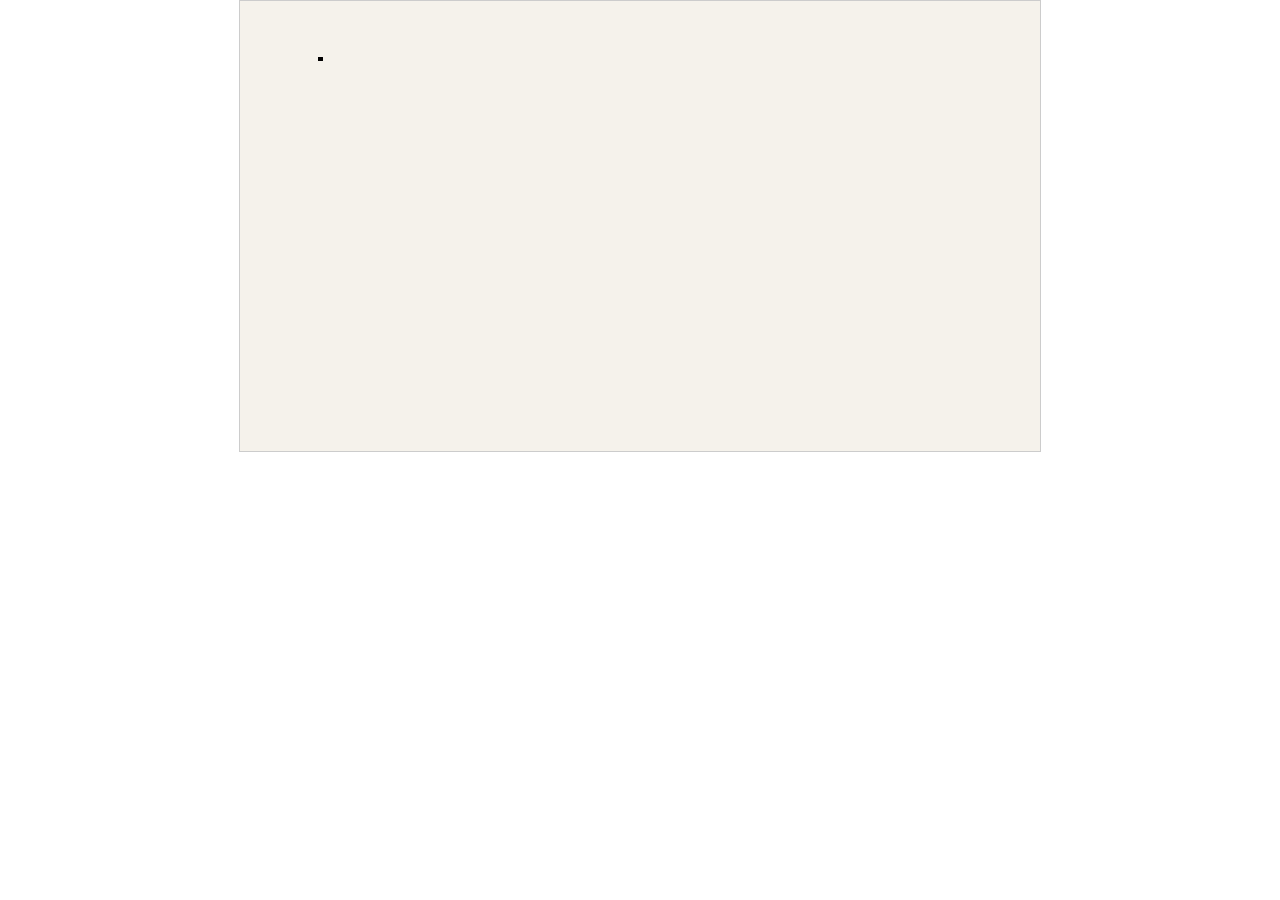
==== Chapter 6/Working with dates/index.html @ 99fda8c2 "startint to draw" ====
<!DOCTYPE html>
<html lang="en">

<head>
	<meta charset="UTF-8">
	<title>Learning D3</title>
	<link rel="stylesheet" href="main.css">
	<script type="text/javascript" src="d3.min.js"></script>
</head>

<body>
	<!--Place all DOM elements here -->
	<script>
		var data = [
			{ key: "Jelly", value: 60, date: "2014/01/01" },
			{ key: "Jelly", value: 58, date: "2014/01/02" },
			{ key: "Jelly", value: 59, date: "2014/01/03" },
			{ key: "Jelly", value: 56, date: "2014/01/04" },
			{ key: "Jelly", value: 57, date: "2014/01/05" },
			{ key: "Jelly", value: 55, date: "2014/01/06" },
			{ key: "Jelly", value: 56, date: "2014/01/07" },
			{ key: "Jelly", value: 52, date: "2014/01/08" },
			{ key: "Jelly", value: 54, date: "2014/01/09" },
			{ key: "Jelly", value: 57, date: "2014/01/10" },
			{ key: "Jelly", value: 56, date: "2014/01/11" },
			{ key: "Jelly", value: 59, date: "2014/01/12" },
			{ key: "Jelly", value: 56, date: "2014/01/13" },
			{ key: "Jelly", value: 52, date: "2014/01/14" },
			{ key: "Jelly", value: 48, date: "2014/01/15" },
			{ key: "Jelly", value: 47, date: "2014/01/16" },
			{ key: "Jelly", value: 48, date: "2014/01/17" },
			{ key: "Jelly", value: 45, date: "2014/01/18" },
			{ key: "Jelly", value: 43, date: "2014/01/19" },
			{ key: "Jelly", value: 41, date: "2014/01/20" },
			{ key: "Jelly", value: 37, date: "2014/01/21" },
			{ key: "Jelly", value: 36, date: "2014/01/22" },
			{ key: "Jelly", value: 39, date: "2014/01/23" },
			{ key: "Jelly", value: 41, date: "2014/01/24" },
			{ key: "Jelly", value: 42, date: "2014/01/25" },
			{ key: "Jelly", value: 40, date: "2014/01/26" },
			{ key: "Jelly", value: 43, date: "2014/01/27" },
			{ key: "Jelly", value: 41, date: "2014/01/28" },
			{ key: "Jelly", value: 39, date: "2014/01/29" },
			{ key: "Jelly", value: 40, date: "2014/01/30" },
			{ key: "Jelly", value: 39, date: "2014/01/31" }
		];
		var w = 800;
		var h = 450;
		var margin = {
			top: 58,
			bottom: 100,
			left: 80,
			right: 40
		};
		var width = w - margin.left - margin.right;
		var height = h - margin.top - margin.bottom;

		var svg = d3.select("body").append("svg")
			.attr("id", "chart")
			.attr("width", w)
			.attr("height", h);
		var chart = svg.append("g")
			.classed("display", true)
			.attr("transform", "translate(" + margin.left + "," + margin.top + ")");
		var dateParser = d3.time.format("%Y/%m/%d").parse;
		// console.log("2014/01/31");
		// console.log(dateParser("2014/01/31"));
		var x = d3.time.scale()
			.domain(d3.extent(data, function (d) {
				var date = dateParser(d.date)
				return date
			}))

		var y = d3.scale.linear()
			.domain([0, d3.max(data, function (d) {
				return d.value;
			})])
			.range([height, 0])

		function plot(params) {
			//enter()
			this.selectAll('.point')
				.data(params.data)
				.enter()
				.append('circle')
				.classed('point', true)
				.attr('r', 2)
			//update()
			this.selectAll('.point')
				.attr('cx', function (d) {
					var date = dateParser(d.date)
					return x(date)
				})
			//exit()
		}

		plot.call(chart, {
			data: data
		});
	</script>
</body>

</html>
---- Chapter 6/Working with dates/main.css ----
body,html{
	margin: 0;
	padding: 0;
	font-family: "Arial", sans-serif;
	font-size: 0.95em;
	text-align: center;
}
#chart{
	background-color: #F5F2EB;
	border: 1px solid #CCC;
}
.bar{
	fill: purple;
	shape-rendering: crispEdges;
}
.bar-label{
	fill: black;
	text-anchor: middle;
	font-size: 18px;
}
.axis path,
.axis line{
	fill: none;
	stroke: #000;
	shape-rendering: crispEdges;
}
.gridline path,
.gridline line{
	fill: none;
	stroke: #ccc;
	shape-rendering: crispEdges;
}
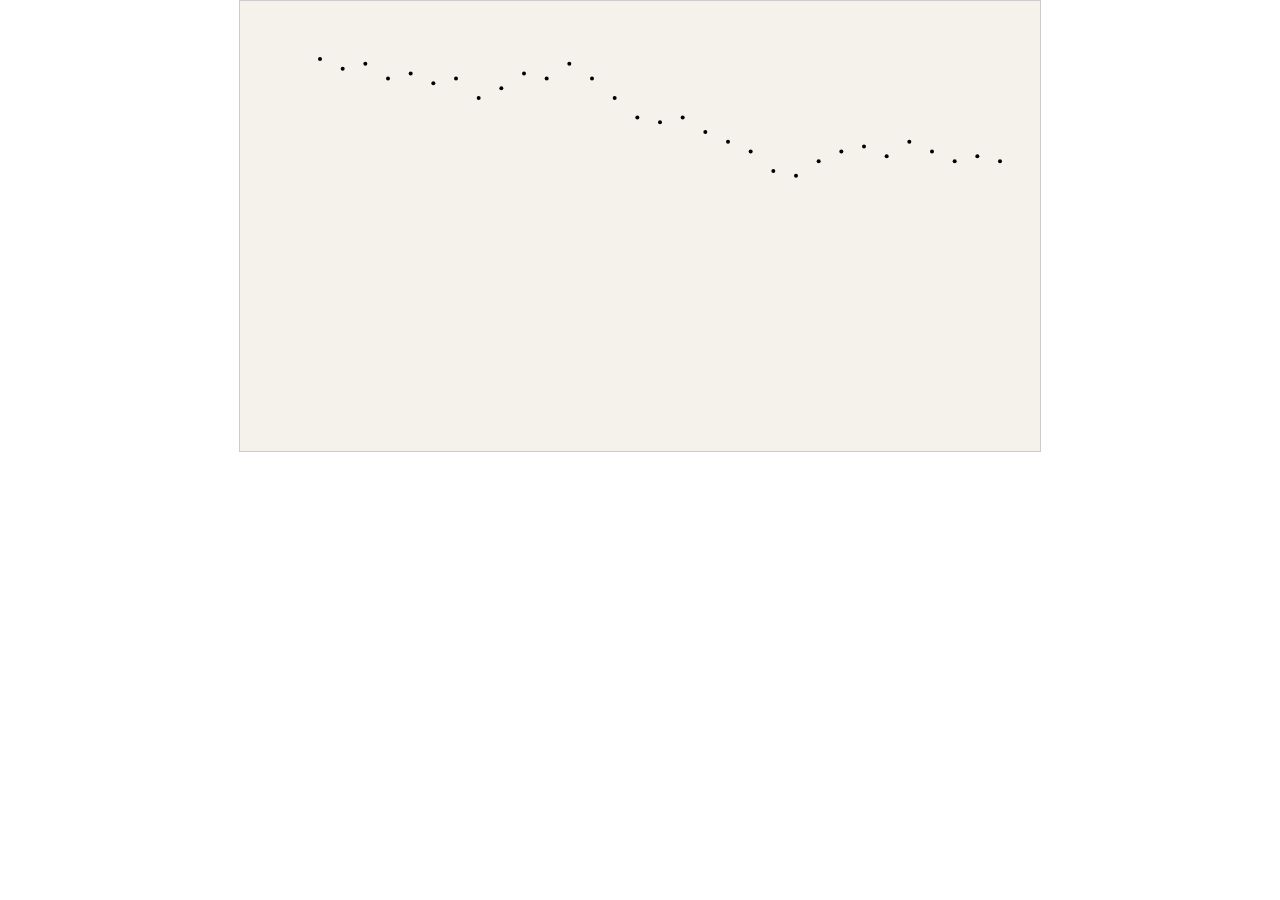
==== commit 77d7284d: "startint to draw" ====
--- a/Chapter 6/Working with dates/index.html
+++ b/Chapter 6/Working with dates/index.html
@@ -70,6 +70,7 @@
 				var date = dateParser(d.date)
 				return date
 			}))
+			.range([0, width])
 
 		var y = d3.scale.linear()
 			.domain([0, d3.max(data, function (d) {
@@ -91,7 +92,14 @@
 					var date = dateParser(d.date)
 					return x(date)
 				})
+				.attr('cy', function (d) {
+					return y(d.value)
+				})
 			//exit()
+			this.selectAll('.point')
+				.data(params.data)
+				.exit()
+				.remove()
 		}
 
 		plot.call(chart, {
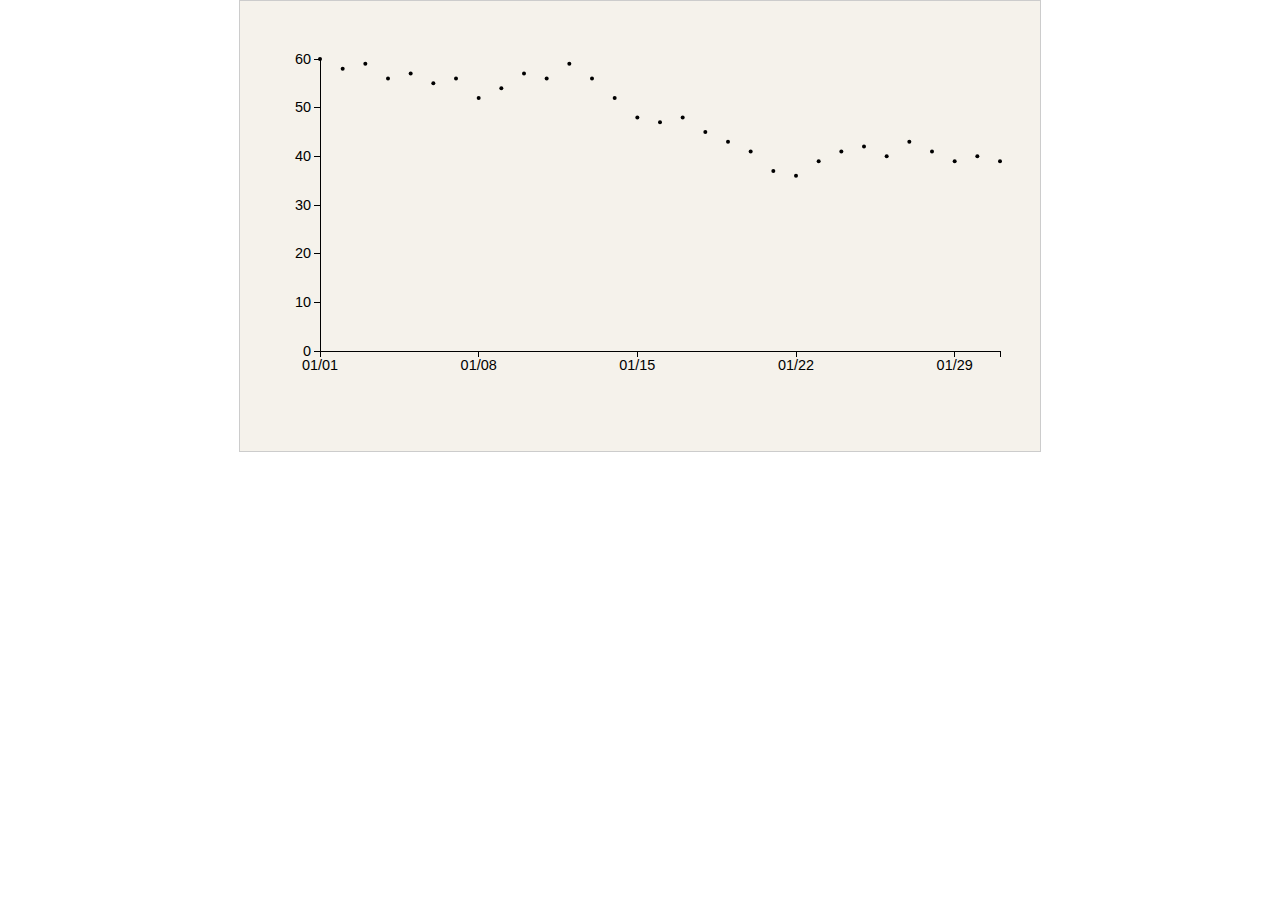
==== commit e130cbc1: "formatting dates" ====
--- a/Chapter 6/Working with dates/index.html
+++ b/Chapter 6/Working with dates/index.html
@@ -78,7 +78,25 @@
 			})])
 			.range([height, 0])
 
+		var xAxis = d3.svg.axis()
+			.scale(x)
+			.orient("bottom")
+			.ticks(d3.time.days, 7)
+			.tickFormat(d3.time.format('%m/%d'))
+		var yAxis = d3.svg.axis()
+			.scale(y)
+			.orient("left")
+			.ticks(5)
+
 		function plot(params) {
+			this.append('g')
+				.classed('x axis', true)
+				.attr('transform', 'translate(0, ' + height + ' )')
+				.call(params.axis.x)
+			this.append('g')
+				.classed('y axis', true)
+				.attr('transform', 'translate(0,0)')
+				.call(params.axis.y)
 			//enter()
 			this.selectAll('.point')
 				.data(params.data)
@@ -103,7 +121,11 @@
 		}
 
 		plot.call(chart, {
-			data: data
+			data: data,
+			axis: {
+				x: xAxis,
+				y: yAxis
+			}
 		});
 	</script>
 </body>
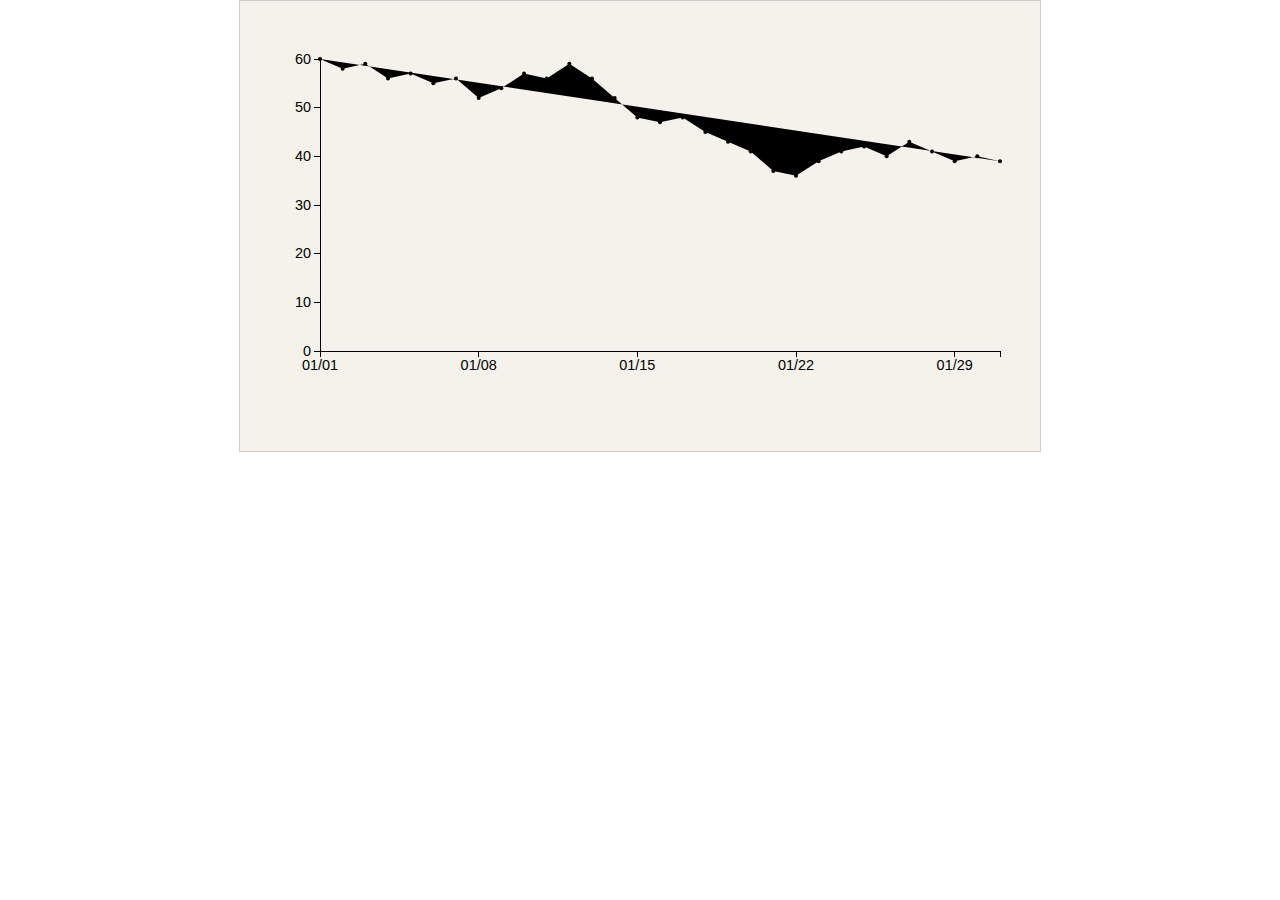
==== commit 0466c2e3: "draw a path" ====
--- a/Chapter 6/Working with dates/index.html
+++ b/Chapter 6/Working with dates/index.html
@@ -88,6 +88,15 @@
 			.orient("left")
 			.ticks(5)
 
+		var line = d3.svg.line()
+			.x(function (d) {
+				var date = dateParser(d.date);
+				return x(date);
+			})
+			.y(function (d) {
+				return y(d.value);
+			})
+
 		function plot(params) {
 			this.append('g')
 				.classed('x axis', true)
@@ -98,6 +107,11 @@
 				.attr('transform', 'translate(0,0)')
 				.call(params.axis.y)
 			//enter()
+			this.selectAll('.trendline')
+				.data([params.data])
+				.enter()
+				.append('path')
+				.classed('trendline', true)
 			this.selectAll('.point')
 				.data(params.data)
 				.enter()
@@ -105,6 +119,10 @@
 				.classed('point', true)
 				.attr('r', 2)
 			//update()
+			this.selectAll('.trendline')
+				.attr('d', function (d) {
+					return line(d)
+				})
 			this.selectAll('.point')
 				.attr('cx', function (d) {
 					var date = dateParser(d.date)
@@ -114,6 +132,10 @@
 					return y(d.value)
 				})
 			//exit()
+			this.selectAll('.trendline')
+				.data([params.data])
+				.exit()
+				.remove()
 			this.selectAll('.point')
 				.data(params.data)
 				.exit()
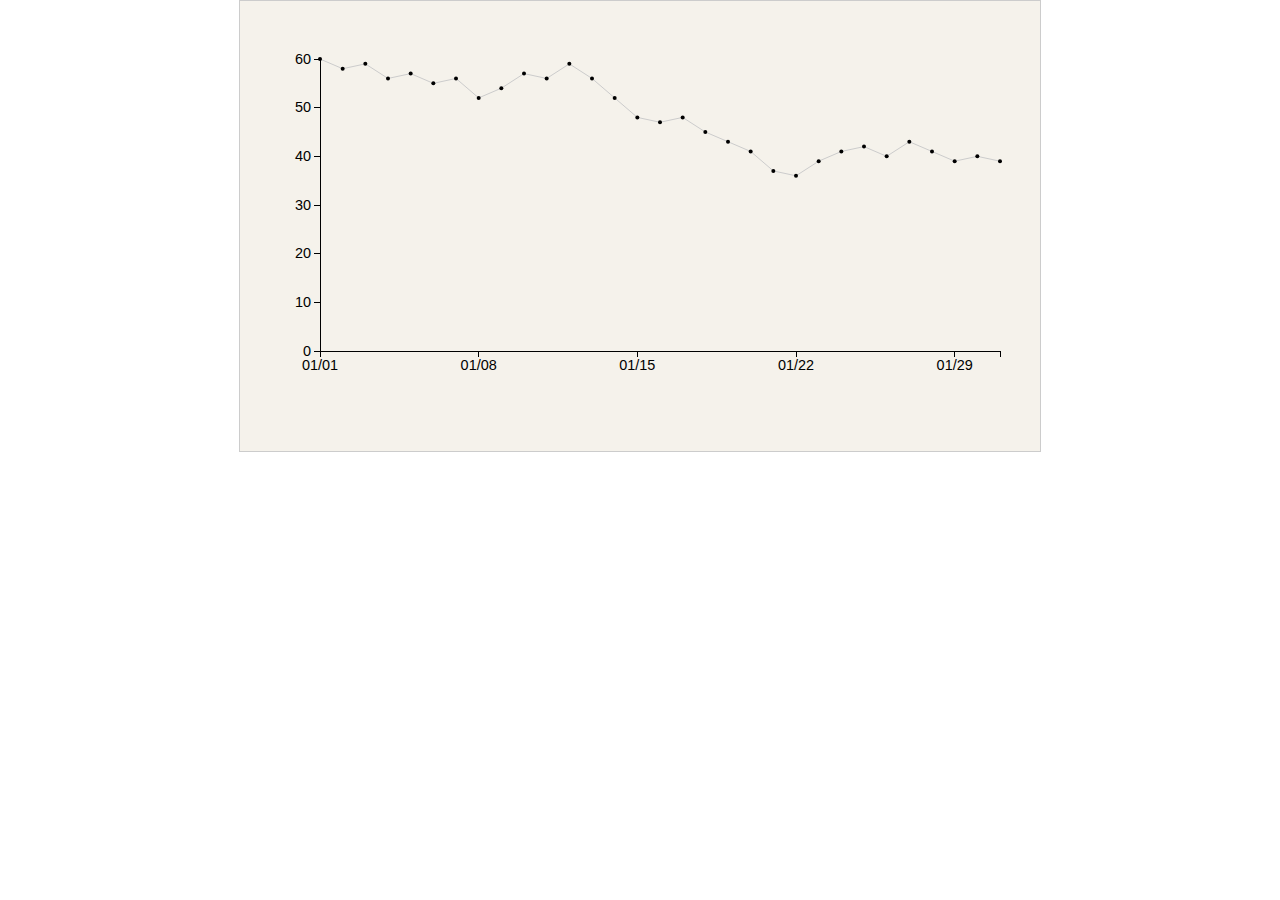
==== commit 15fc1daf: "draw an area" ====
--- a/Chapter 6/Working with dates/index.html
+++ b/Chapter 6/Working with dates/index.html
@@ -97,6 +97,15 @@
 				return y(d.value);
 			})
 
+		var area = d3.svg.area()
+			.x(function (d) {
+				var date = dateParser(d.date);
+				return x(date);
+			})
+			.y0(height)
+			.y1(function (d) {
+				return y(d.value);
+			})
 		function plot(params) {
 			this.append('g')
 				.classed('x axis', true)
--- a/Chapter 6/Working with dates/main.css
+++ b/Chapter 6/Working with dates/main.css
@@ -1,32 +1,38 @@
-body,html{
-	margin: 0;
-	padding: 0;
-	font-family: "Arial", sans-serif;
-	font-size: 0.95em;
-	text-align: center;
+body,
+html {
+  margin: 0;
+  padding: 0;
+  font-family: 'Arial', sans-serif;
+  font-size: 0.95em;
+  text-align: center;
 }
-#chart{
-	background-color: #F5F2EB;
-	border: 1px solid #CCC;
+#chart {
+  background-color: #f5f2eb;
+  border: 1px solid #ccc;
 }
-.bar{
-	fill: purple;
-	shape-rendering: crispEdges;
+.bar {
+  fill: purple;
+  shape-rendering: crispEdges;
 }
-.bar-label{
-	fill: black;
-	text-anchor: middle;
-	font-size: 18px;
+.bar-label {
+  fill: black;
+  text-anchor: middle;
+  font-size: 18px;
 }
 .axis path,
-.axis line{
-	fill: none;
-	stroke: #000;
-	shape-rendering: crispEdges;
+.axis line {
+  fill: none;
+  stroke: #000;
+  shape-rendering: crispEdges;
 }
 .gridline path,
-.gridline line{
-	fill: none;
-	stroke: #ccc;
-	shape-rendering: crispEdges;
-}+.gridline line {
+  fill: none;
+  stroke: #ccc;
+  shape-rendering: crispEdges;
+}
+.trendline {
+  fill: none;
+  stroke: #ccc;
+  stroke-width: 1px;
+}
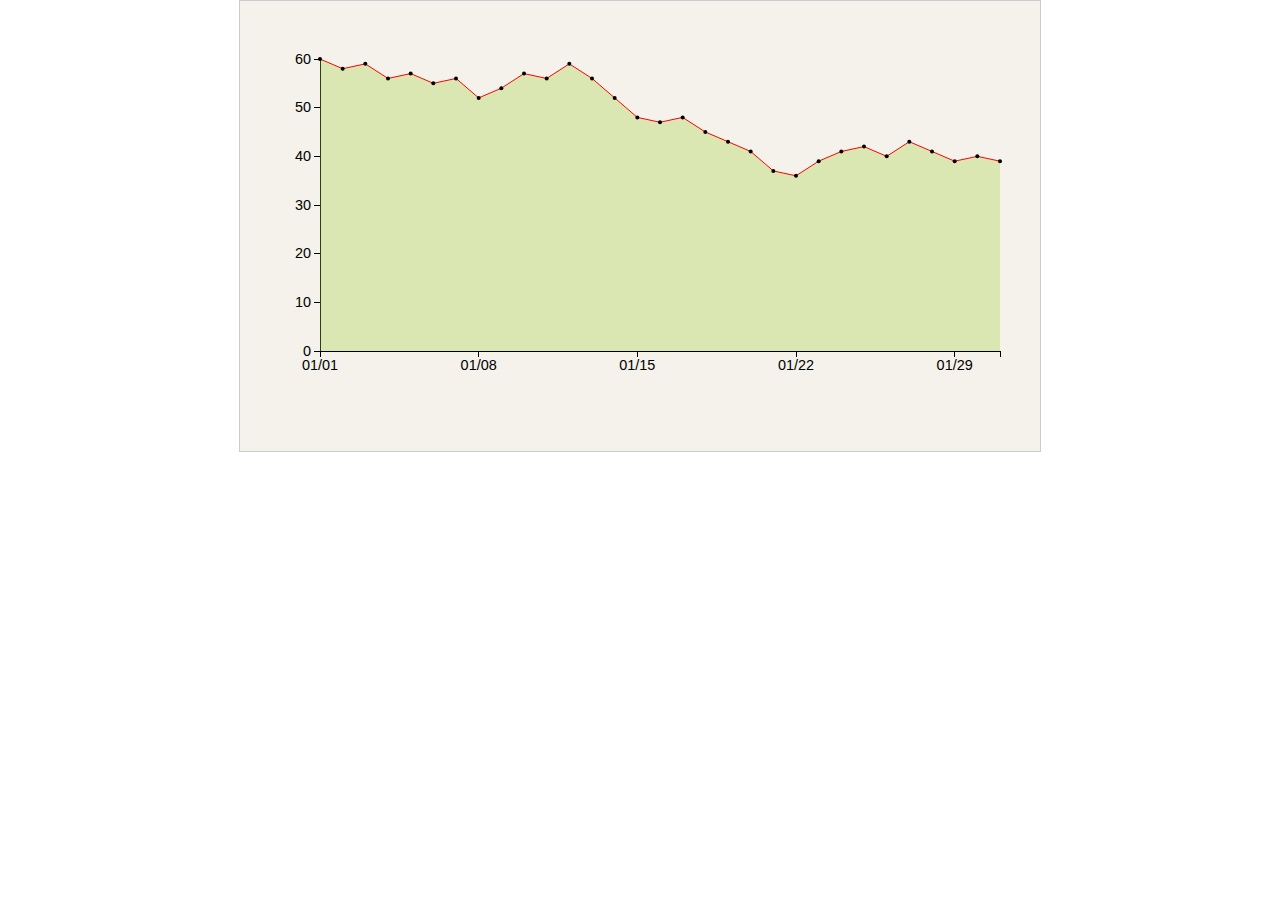
==== commit 16c6bf09: "draw an area" ====
--- a/Chapter 6/Working with dates/index.html
+++ b/Chapter 6/Working with dates/index.html
@@ -116,6 +116,11 @@
 				.attr('transform', 'translate(0,0)')
 				.call(params.axis.y)
 			//enter()
+			this.selectAll('.area')
+				.data([params.data])
+				.enter()
+				.append('path')
+				.classed('area', true)
 			this.selectAll('.trendline')
 				.data([params.data])
 				.enter()
@@ -128,6 +133,10 @@
 				.classed('point', true)
 				.attr('r', 2)
 			//update()
+			this.selectAll('.area')
+				.attr('d', function (d) {
+					return area(d)
+				})
 			this.selectAll('.trendline')
 				.attr('d', function (d) {
 					return line(d)
@@ -141,6 +150,10 @@
 					return y(d.value)
 				})
 			//exit()
+			this.selectAll('.area')
+				.data([params.data])
+				.exit()
+				.remove()
 			this.selectAll('.trendline')
 				.data([params.data])
 				.exit()
--- a/Chapter 6/Working with dates/main.css
+++ b/Chapter 6/Working with dates/main.css
@@ -33,6 +33,10 @@
 }
 .trendline {
   fill: none;
-  stroke: #ccc;
+  stroke: red;
   stroke-width: 1px;
 }
+.area {
+  fill: yellowgreen;
+  fill-opacity: 0.3;
+}
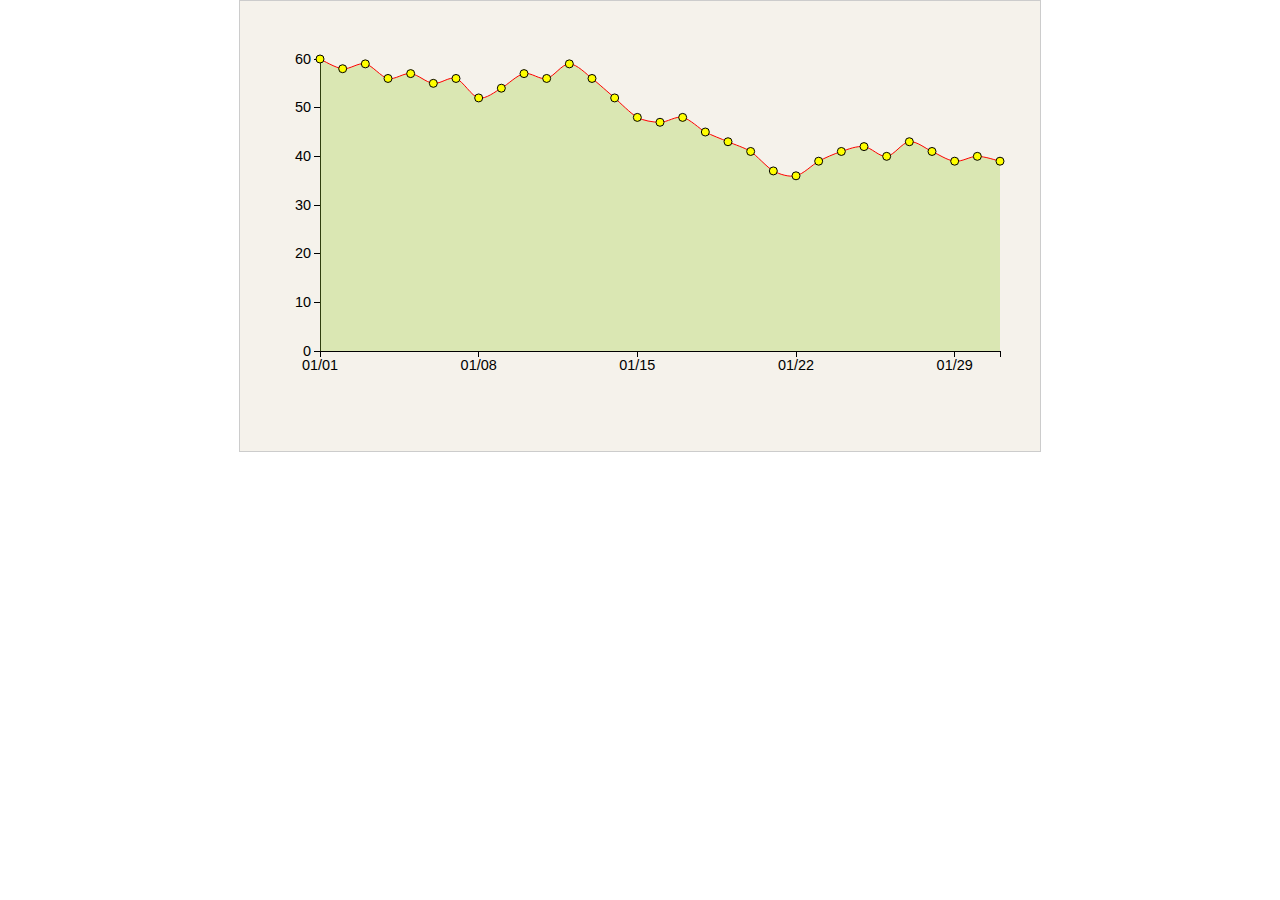
==== commit bfa9de5d: "styling points" ====
--- a/Chapter 6/Working with dates/index.html
+++ b/Chapter 6/Working with dates/index.html
@@ -96,6 +96,7 @@
 			.y(function (d) {
 				return y(d.value);
 			})
+			.interpolate('monotone')
 
 		var area = d3.svg.area()
 			.x(function (d) {
@@ -106,6 +107,7 @@
 			.y1(function (d) {
 				return y(d.value);
 			})
+			.interpolate('monotone')
 		function plot(params) {
 			this.append('g')
 				.classed('x axis', true)
@@ -131,7 +133,7 @@
 				.enter()
 				.append('circle')
 				.classed('point', true)
-				.attr('r', 2)
+				.attr('r', 4)
 			//update()
 			this.selectAll('.area')
 				.attr('d', function (d) {
--- a/Chapter 6/Working with dates/main.css
+++ b/Chapter 6/Working with dates/main.css
@@ -40,3 +40,7 @@
   fill: yellowgreen;
   fill-opacity: 0.3;
 }
+.point {
+	fill: yellow;
+	stroke:black;
+}
